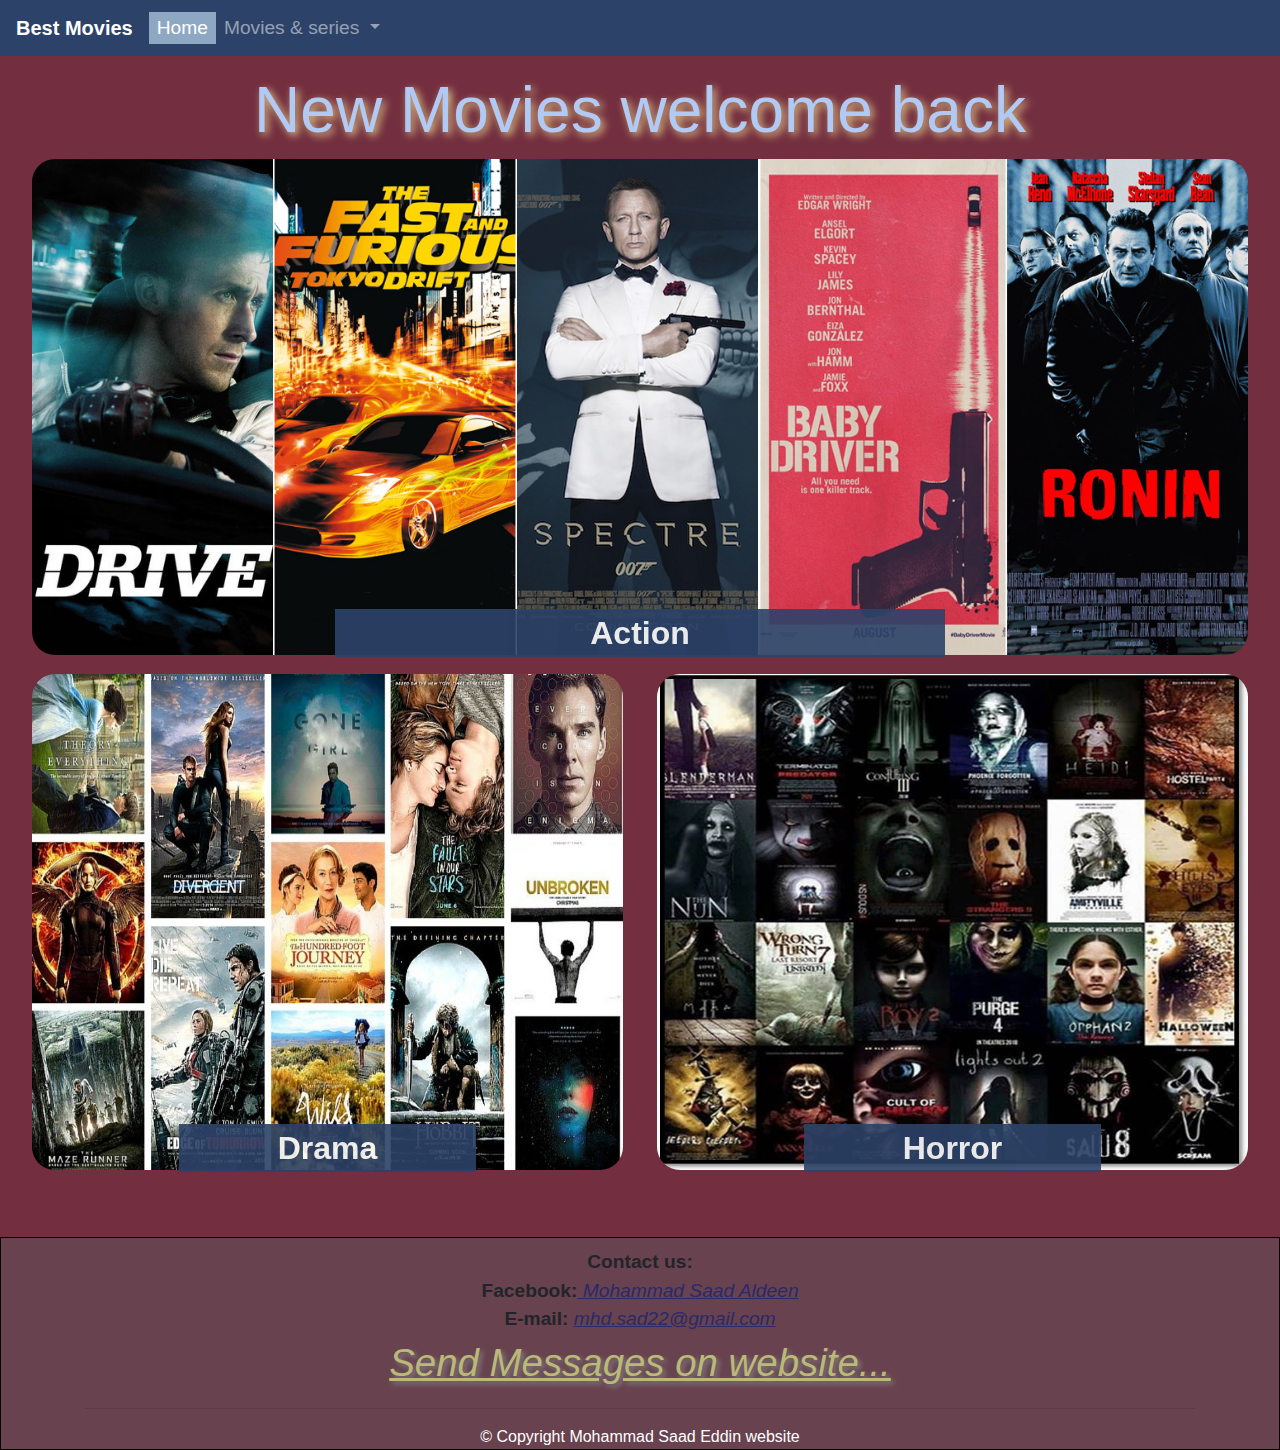
==== project web-1 zu/index.html @ e7ff3817 "add welcome" ====
<!doctype html>
<html lang="en">
  <head>
    <!-- Required meta tags -->
    <meta charset="utf-8">
    <meta http-equiv="X-UA-Compatible" content="IE=edge">
    <meta name="viewport" content="width=device-width, initial-scale=1, shrink-to-fit=no">

    <!-- Bootstrap CSS -->
    <link rel="stylesheet" href="css/bootstrap.min.css">
    <link rel="stylesheet" href="css/styles.css">
    <title>Best Movies! </title>
   


  </head>
  <body>
    

    <nav class="navbar navbar-expand-lg navbar-dark">
      <a class="navbar-brand" href="#">Best Movies</a>
      <button class="navbar-toggler" type="button" data-toggle="collapse" data-target="#navbarSupportedContent" aria-controls="navbarSupportedContent" aria-expanded="false" aria-label="Toggle navigation">
        <span class="navbar-toggler-icon"></span>
      </button>

      <div class="collapse navbar-collapse" id="navbarSupportedContent">
        <ul class="navbar-nav mr-auto">
          <li class="nav-item active">
            <a class="nav-link" href="#">Home</a>
          </li>
          <li class="nav-item dropdown">
            <a class="nav-link dropdown-toggle" href="#" id="navbarDropdown" role="button" data-toggle="dropdown" aria-haspopup="true" aria-expanded="false">
              Movies & series
            </a>
            <div class="dropdown-menu" aria-labelledby="navbarDropdown">
              <a class="dropdown-item" href="action.html">Action</a>
              <div class="dropdown-divider"></div>
              <a class="dropdown-item" href="drama.html">Drama</a>
              <div class="dropdown-divider"></div>
              <a class="dropdown-item" href="horror.html">Horror</a>
            </div>
          </li>
        </ul>
      </div>
    </nav>
     <h1 class="text-center mt-3" id="hed">New Movies welcome back 
     </h1>
    
     <section id="MainPage" class="container-fluid">
          <div class="row">
            <div class="col-sm-12"> 
              <div class="inside">

                <span>Action</span>
                <a href="action.html">
                  <img src="images/action.jpg" id="im1">
                </a>
              </div>
            </div>

            <div class="col-sm-6"> 
              <div class="inside">

                <span>Drama</span>
                <a href="drama.html">
                  <img src="images/drama.jpg" id="im2">
                </a>
              </div>
            </div>

            <div class="col-sm-6"> 
              <div class="inside">

                <span>Horror</span>
                <a href="horror.html">
                  <img src="images/horror.jpg" id="im3">
                </a>
              </div>
            </div>

          </div> <!-- row closed -->
      </section>



      <footer class="panel-footer">
    <div class="container">
      <div class="row">
        <section id="contact" class="col-sm-12">
          <div>
            <span>Contact us:</span><br>
           <span> Facebook:</span><a href="https://www.facebook.com/mohammad.sadaldeen"> Mohammad Saad Aldeen</a><br>
           <span> E-mail:</span> <a href="mailto:mhd.sad22@gmail.com"> mhd.sad22@gmail.com</a><br>
            <a href="contact.html" class="message"> Send Messages on website... </a>
         </div>
        </section>
      </div>
      <hr>
      <div class="text-center copy">&copy; Copyright Mohammad Saad Eddin website</div>
    </div>
  </footer>


      




    <!-- jQuery first, then Popper.js, then Bootstrap JS -->
      <script src="js/jquery-3.4.1.slim.min.js"></script>
      <script src="js/bootstrap.min.js"></script> 
     <!--  <script src="js/script.js"></script> -->
  </body>
</html>
---- project web-1 zu/css/styles.css ----
.navbar {
  
  background-color: #2C4268;
  /*position: fixed;*/
  top: 0;
  width: 100%;
  opacity: 1;

}
h1{color: #b1caf5;
	font-size: 4em;
	text-shadow: 3px 3px 8px  #e6d08d;}
.navbar-brand{font-size 1.8em;
			 font-weight: bold;}
#im1 , #im2 , #im3 {border: 2px solid #732e3f;
	border-radius: 25px;
	width: 100%;
	height: 500px;
	}	
#im1:hover ,#im2:hover ,#im3:hover{box-shadow: 0px 5px 3px gray;
		opacity: .8;	}



.collapse ul a {color: white;
				text-decoration: none;
				font-size: 1.2em;
				line-height: 0.8;}	

.active{background-color: #8ea8c3; }

.dropdown-menu{background-color: #5c677d;}				
body
{
	background-color: #732e3f;
	
}


}
h1{color: #9fbaea;}
 div.inside{position: relative;
 			text-align: center;}


#MainPage span{background-color: #2C4268;
			opacity: .9;
			color: white;
			font-size: 2em;
			font-weight: bolder;
			position: absolute;
			bottom: 0;
			text-align: center;
			width: 50%;
			right: 25%;
			left: 25%;}
.row >div{margin-bottom: 15px;}



footer{background-color: #634e57a8;
		margin-top: 50px;
		padding-top: 10px;
		border: 1px solid black;
		opacity: 6;
	}
#contact div{text-align: center;
			line-height: 1.5;
			font-size: 1.2em;
			}
#contact div a{color: #29296b;
				font-style: italic;
				text-decoration: underline;}
#contact div span{font-weight: bold;
				}			

.copy{color: white;}

.imclass img{border: 2px solid #732e3f;
	border-radius: 25px;
	width: 100%;
	height: 300px;
	}	
  p.parclass{
  	text-align: right;
  	padding-top: 50px;
	
	color: white;
	width: 98%;
	font-size: 1.5em;

	}
	#ActionPage div p span{	font-weight: bold;
							
							color: #577ea9;
							font-size: 1.4em;
					
							}

div.col-sm-9{ border: 2px dashed #bbb978;
			border-radius: 25px;
			
			}	
.row{
	margin-right: 10px;
}
.arabic{
	position: relative;
	width: 100%;
	font-size: 2.2em;
	font-style: italic;
	color: #e6d08d;
	text-align: center;
	margin: 20px;
	margin-bottom: 40px !important;
}

#lis{background-color: #51658685;
	width: 30%;
	position: relative;
	border: 1px solid black;
	border-radius: 35px;
	margin-right: auto;
	margin-left: auto;
	font-size: 1.3em;
	box-shadow: 1px 1px 10px 2px #e6d08d inset;
	}
#lis span{	font-style: italic;
			font-size: 1.2em;
			text-decoration: underline;}
#lis a{color: #e6d08d;
		font-size: .8em;
		font-style: italic;}
form .ffstyle{background-color: #c7bb97c2;}
table{color: #efece4ad;
		font-size: 1.4em;
		border:4px solid #b49982;
		width: 100%;

		}
form{margin: 0;
	padding:0;}
.bbl{margin-left: 25%;
	background-color: #c7bb97c2;
	border-radius: 10px;}
.bbr{margin-right: 25%;
	background-color: #c7bb97c2;
	border-radius: 10px;}

.cont-form{	width: 75%;
			margin-top: 15px;
			margin-bottom: 15px;
			margin-right: auto;
			margin-left: auto;}
.row{padding: 0;
	margin: 0;}
.cont-grad{position: relative;
			width: 60%;
			height: 100px;
			text-align: center;
			margin-right: auto;
			margin-left: auto;
			
			}
.grad{
		border: 1px solid white;
		border-radius: 25px;
		background: -webkit-radial-gradient(center, #fff094, #2c4267 , #2c4267);
         background: -moz-radial-gradient(center, #fff094, #2c4267 , #2c4267);
         background: radial-gradient(center, #fff094, #2c4267 , #2c4267);
         font-weight: bolder;
         font-size: 2em;
         position: relative;
         -webkit-animation: movingimage linear 3s 0s infinite alternate;
         -moz-animation: movingimage linear 3s 0s infinite alternate;
         animation: movingimage linear 3s 0s infinite alternate;

     }
 @-webkit-keyframes movingimage 
         {
            0%   {opacity: 1; left: 0; top:0;}
            50%  {opacity: .5; left: 0; top:30px;} 	
            100% {opacity: 1; left: 0; top: 60px;}
         }
         @-moz-keyframes movingimage 
         {
          0%   {opacity: 1; left: 0; top:0;}
            50%  {opacity: .5; left: 0; top:30px;} 	
            100% {opacity: 1; left: 0; top: 60px;}
         }
         @keyframes movingimage
         {  0%   {opacity: 1; left: 0; top:0;}
            50%  {opacity: .5; left: 0; top:30px;} 	
            100% {opacity: 1; left: 0; top: 60px;}
         }

.message{font-size: 2em;
		color: #bbb978 !important;
		text-shadow: 3px 3px 5px gray;}
.sss{font-size: .7em;}
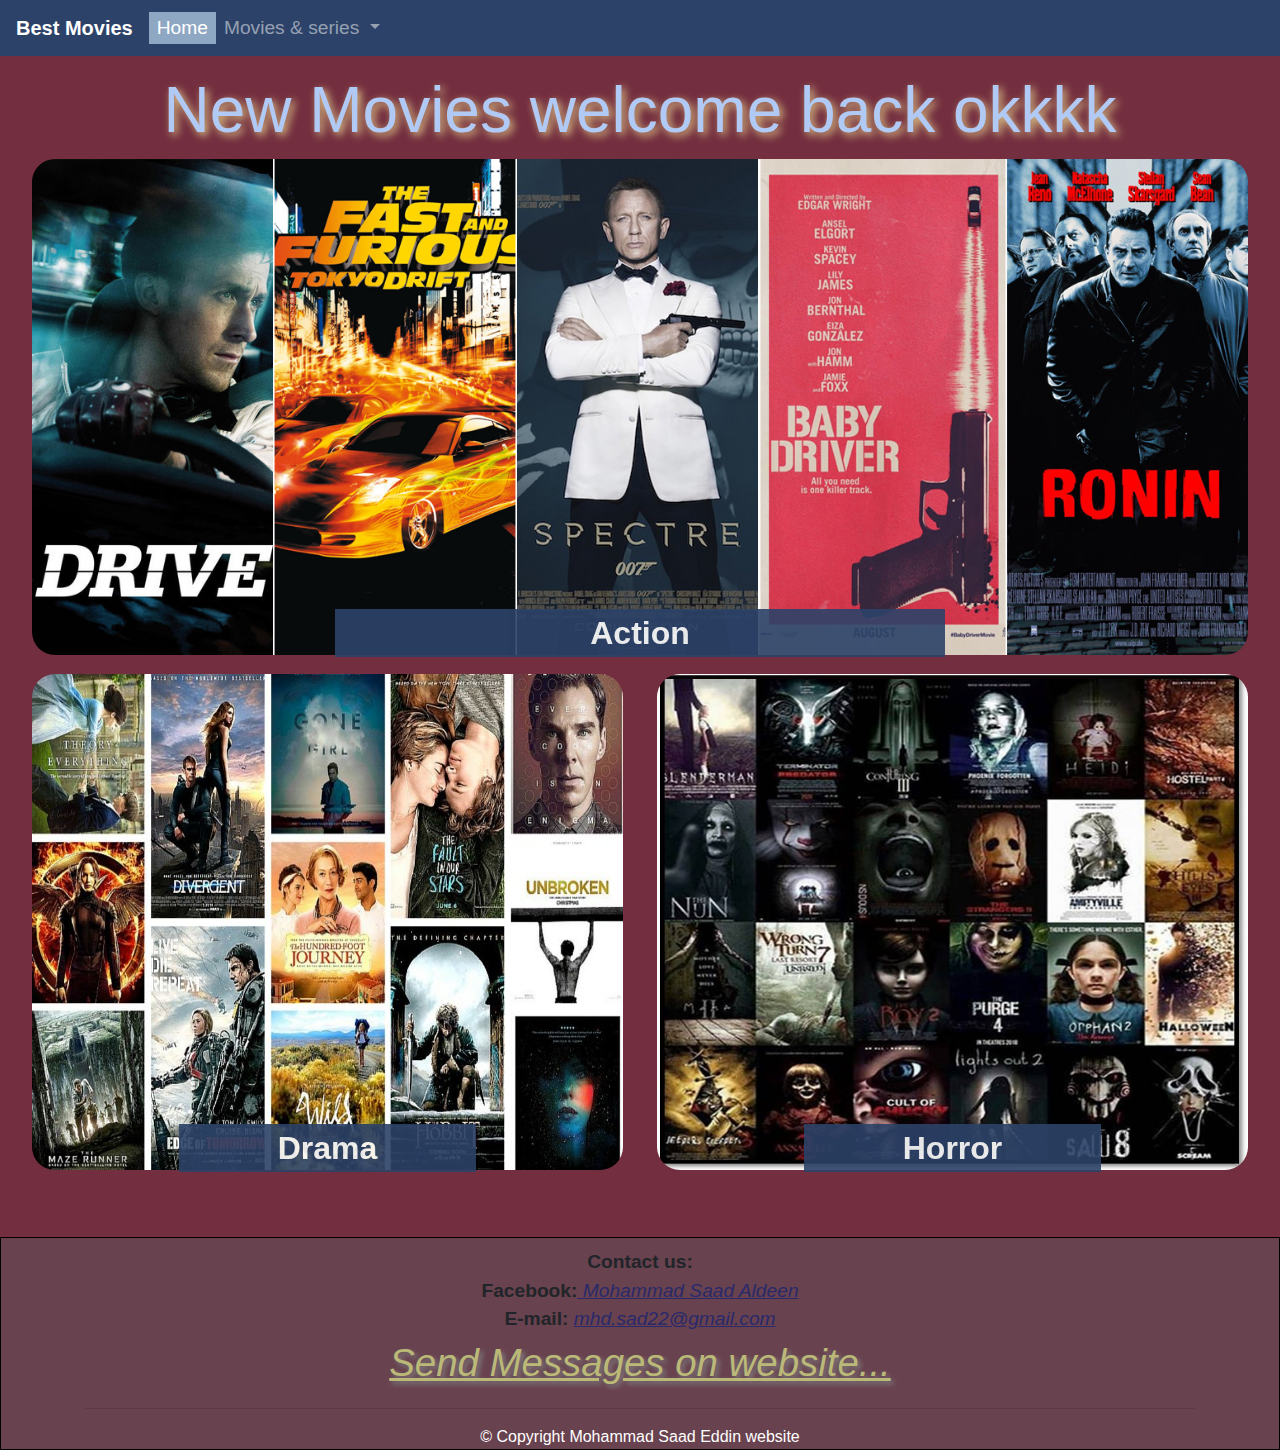
==== commit fa6e37ef: "Merge pull request #2 from MHD22/myEd" ====
--- a/project web-1 zu/index.html
+++ b/project web-1 zu/index.html
@@ -43,7 +43,7 @@
         </ul>
       </div>
     </nav>
-     <h1 class="text-center mt-3" id="hed">New Movies welcome back 
+     <h1 class="text-center mt-3" id="hed">New Movies welcome back okkkk
      </h1>
     
      <section id="MainPage" class="container-fluid">
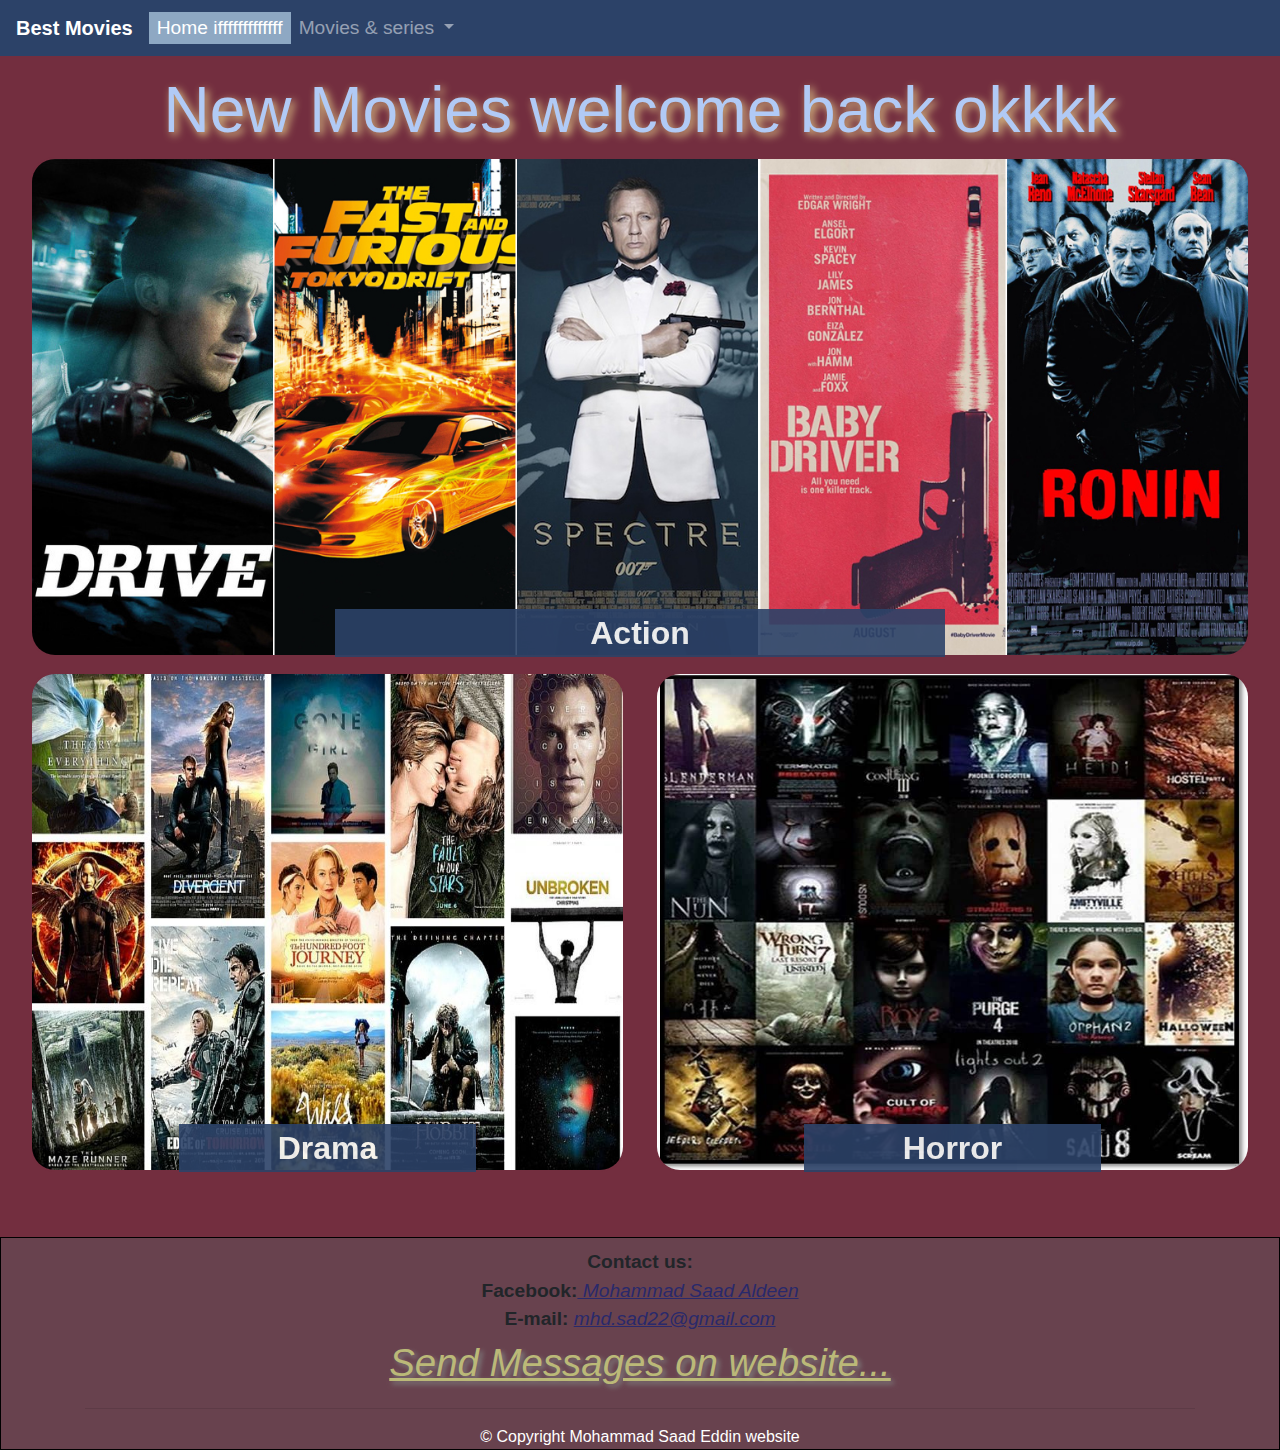
==== commit 3370f3a0: "Merge pull request #3 from MhdSad22/master" ====
--- a/project web-1 zu/index.html
+++ b/project web-1 zu/index.html
@@ -26,7 +26,7 @@
       <div class="collapse navbar-collapse" id="navbarSupportedContent">
         <ul class="navbar-nav mr-auto">
           <li class="nav-item active">
-            <a class="nav-link" href="#">Home</a>
+            <a class="nav-link" href="#">Home ifffffffffffff</a>
           </li>
           <li class="nav-item dropdown">
             <a class="nav-link dropdown-toggle" href="#" id="navbarDropdown" role="button" data-toggle="dropdown" aria-haspopup="true" aria-expanded="false">
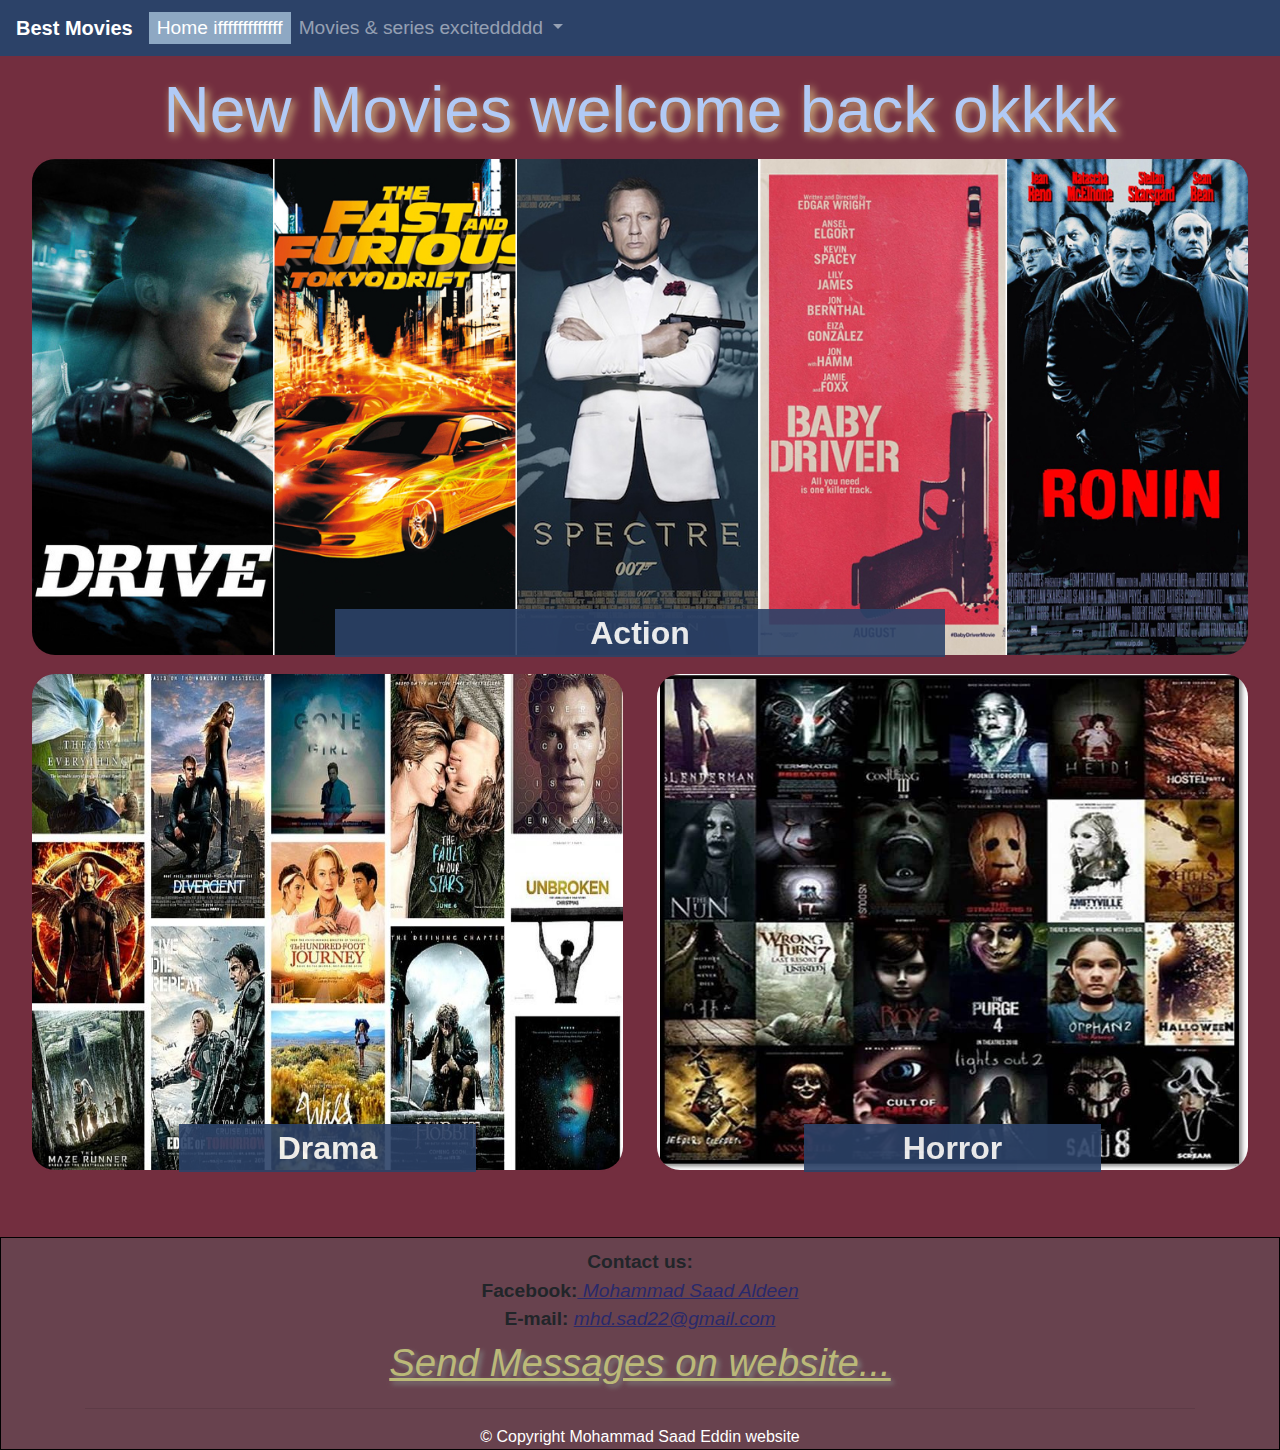
==== commit 8ece4550: "add excited" ====
--- a/project web-1 zu/index.html
+++ b/project web-1 zu/index.html
@@ -30,7 +30,7 @@
           </li>
           <li class="nav-item dropdown">
             <a class="nav-link dropdown-toggle" href="#" id="navbarDropdown" role="button" data-toggle="dropdown" aria-haspopup="true" aria-expanded="false">
-              Movies & series
+              Movies & series exciteddddd 
             </a>
             <div class="dropdown-menu" aria-labelledby="navbarDropdown">
               <a class="dropdown-item" href="action.html">Action</a>
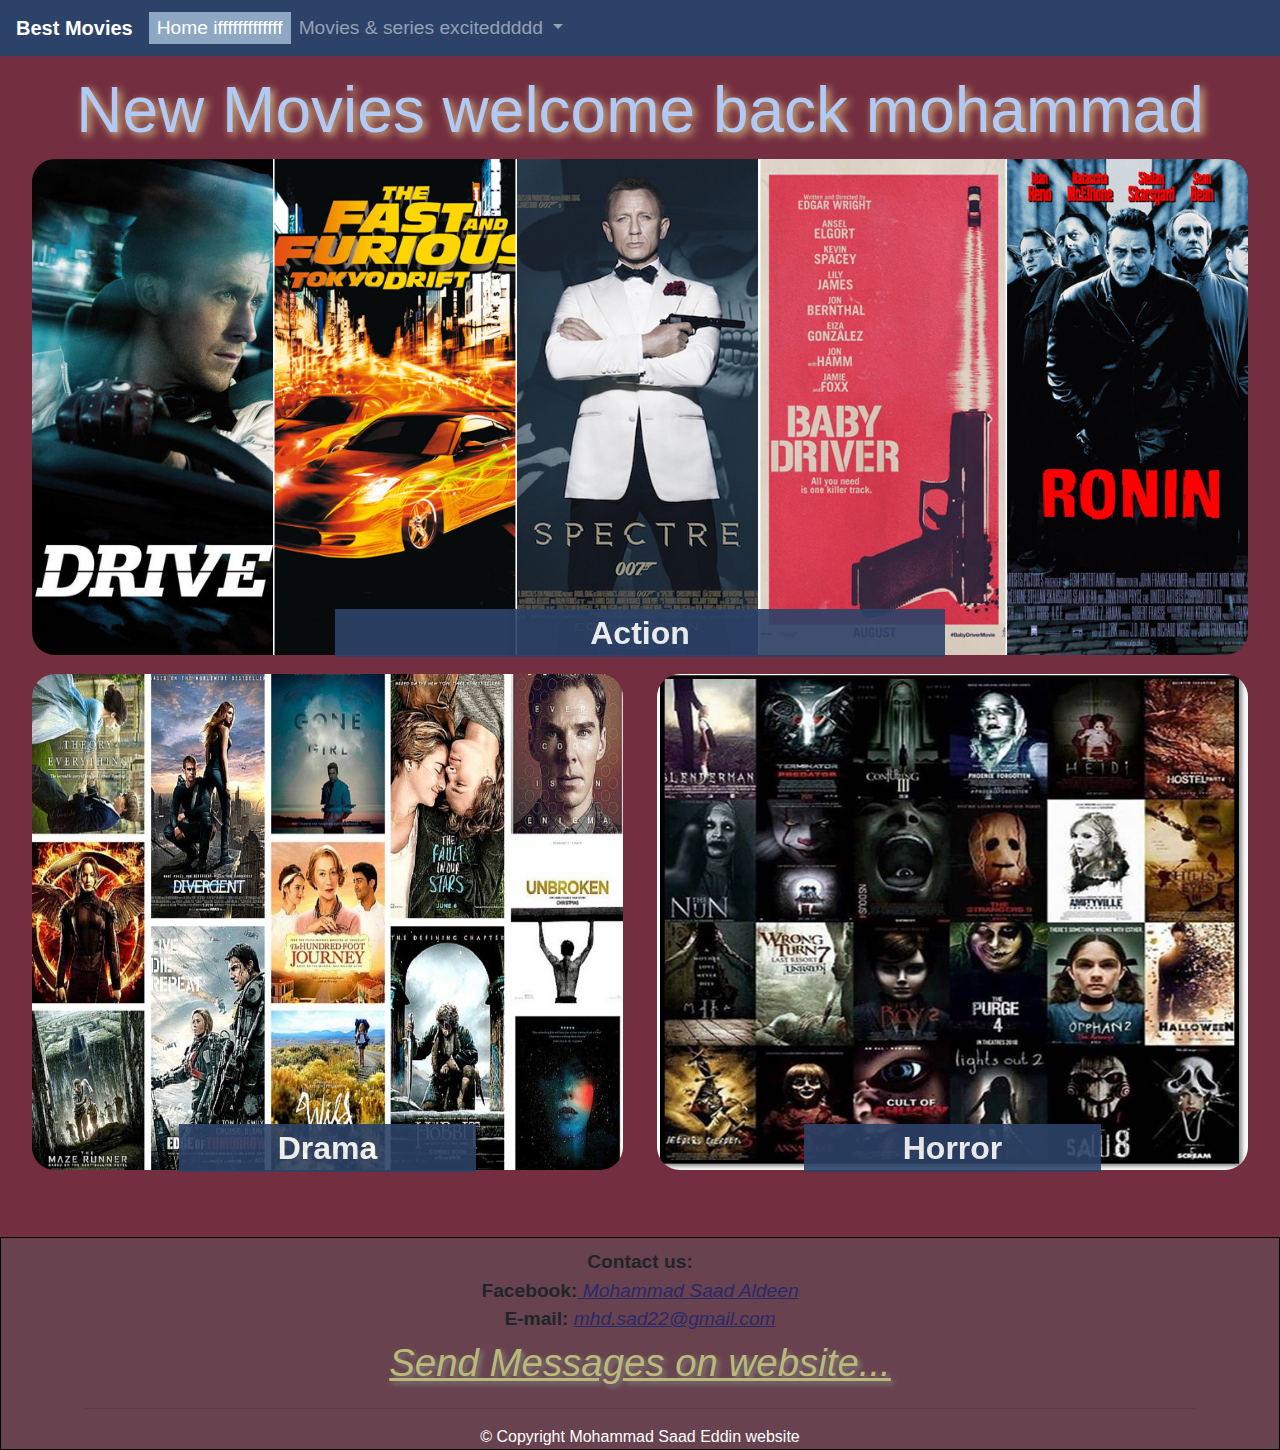
==== commit 1df7e8fc: "edit 1 welcome back" ====
--- a/project web-1 zu/index.html
+++ b/project web-1 zu/index.html
@@ -43,7 +43,7 @@
         </ul>
       </div>
     </nav>
-     <h1 class="text-center mt-3" id="hed">New Movies welcome back okkkk
+     <h1 class="text-center mt-3" id="hed">New Movies welcome back mohammad
      </h1>
     
      <section id="MainPage" class="container-fluid">
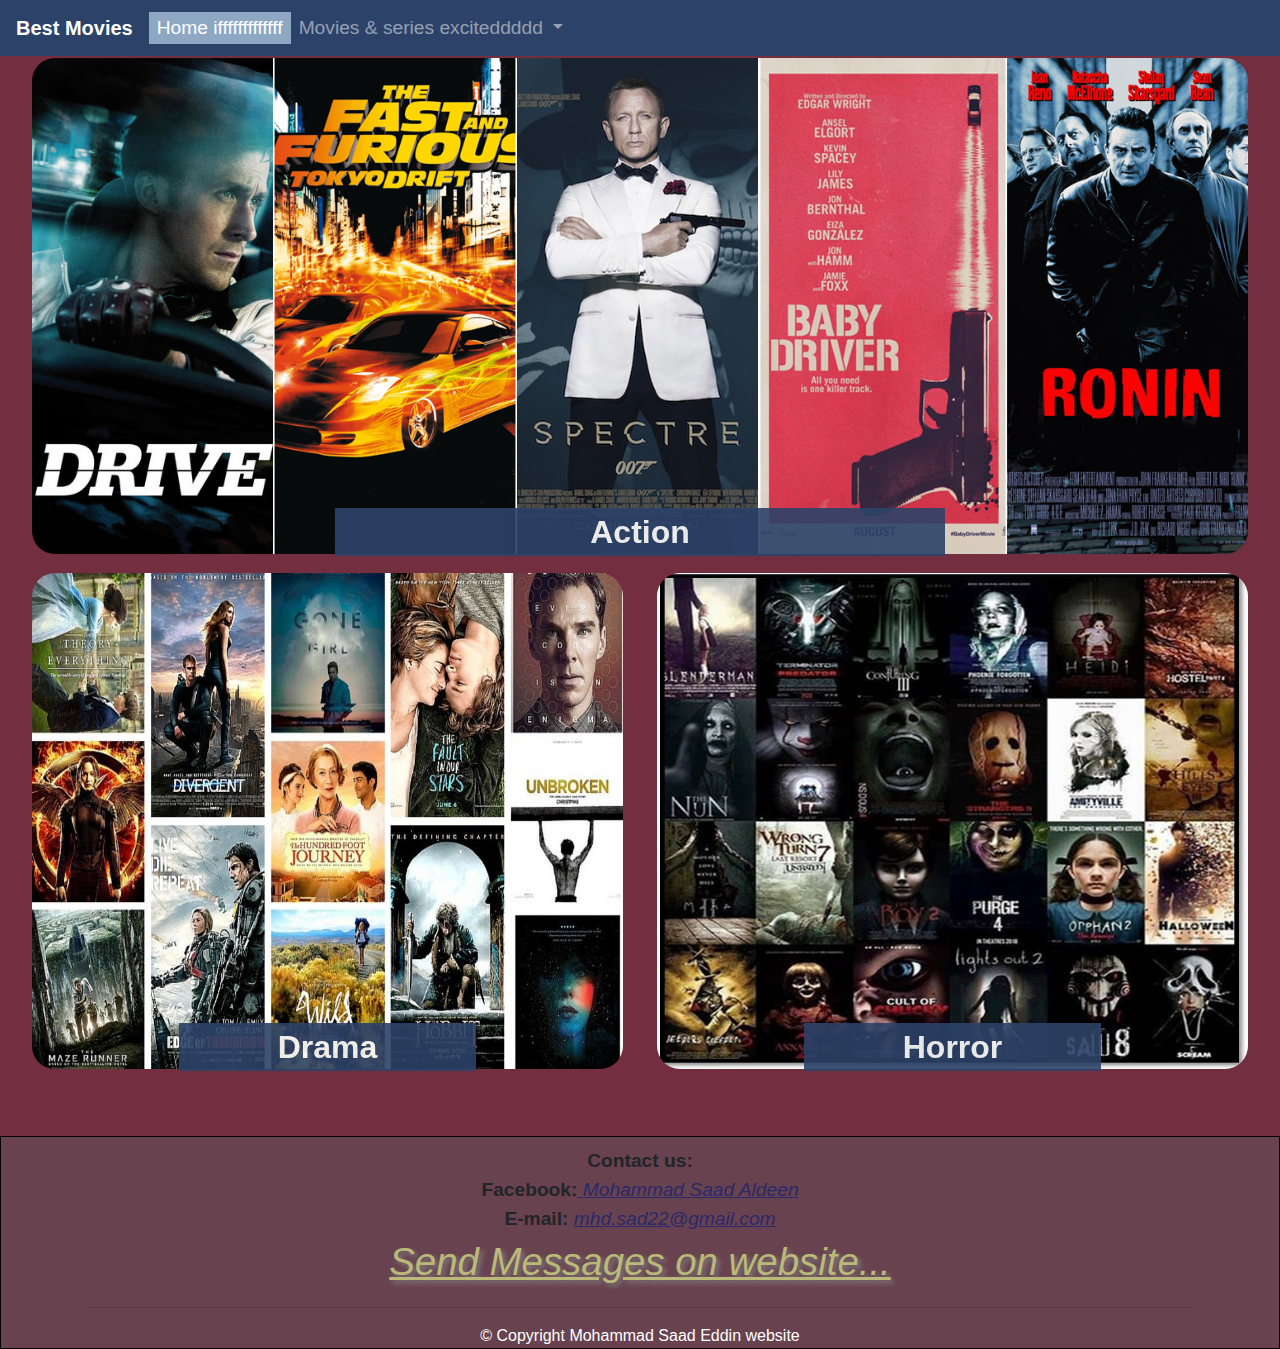
==== commit a4afa608: "edit 2 delete" ====
--- a/project web-1 zu/index.html
+++ b/project web-1 zu/index.html
@@ -43,8 +43,7 @@
         </ul>
       </div>
     </nav>
-     <h1 class="text-center mt-3" id="hed">New Movies welcome back mohammad
-     </h1>
+     
     
      <section id="MainPage" class="container-fluid">
           <div class="row">
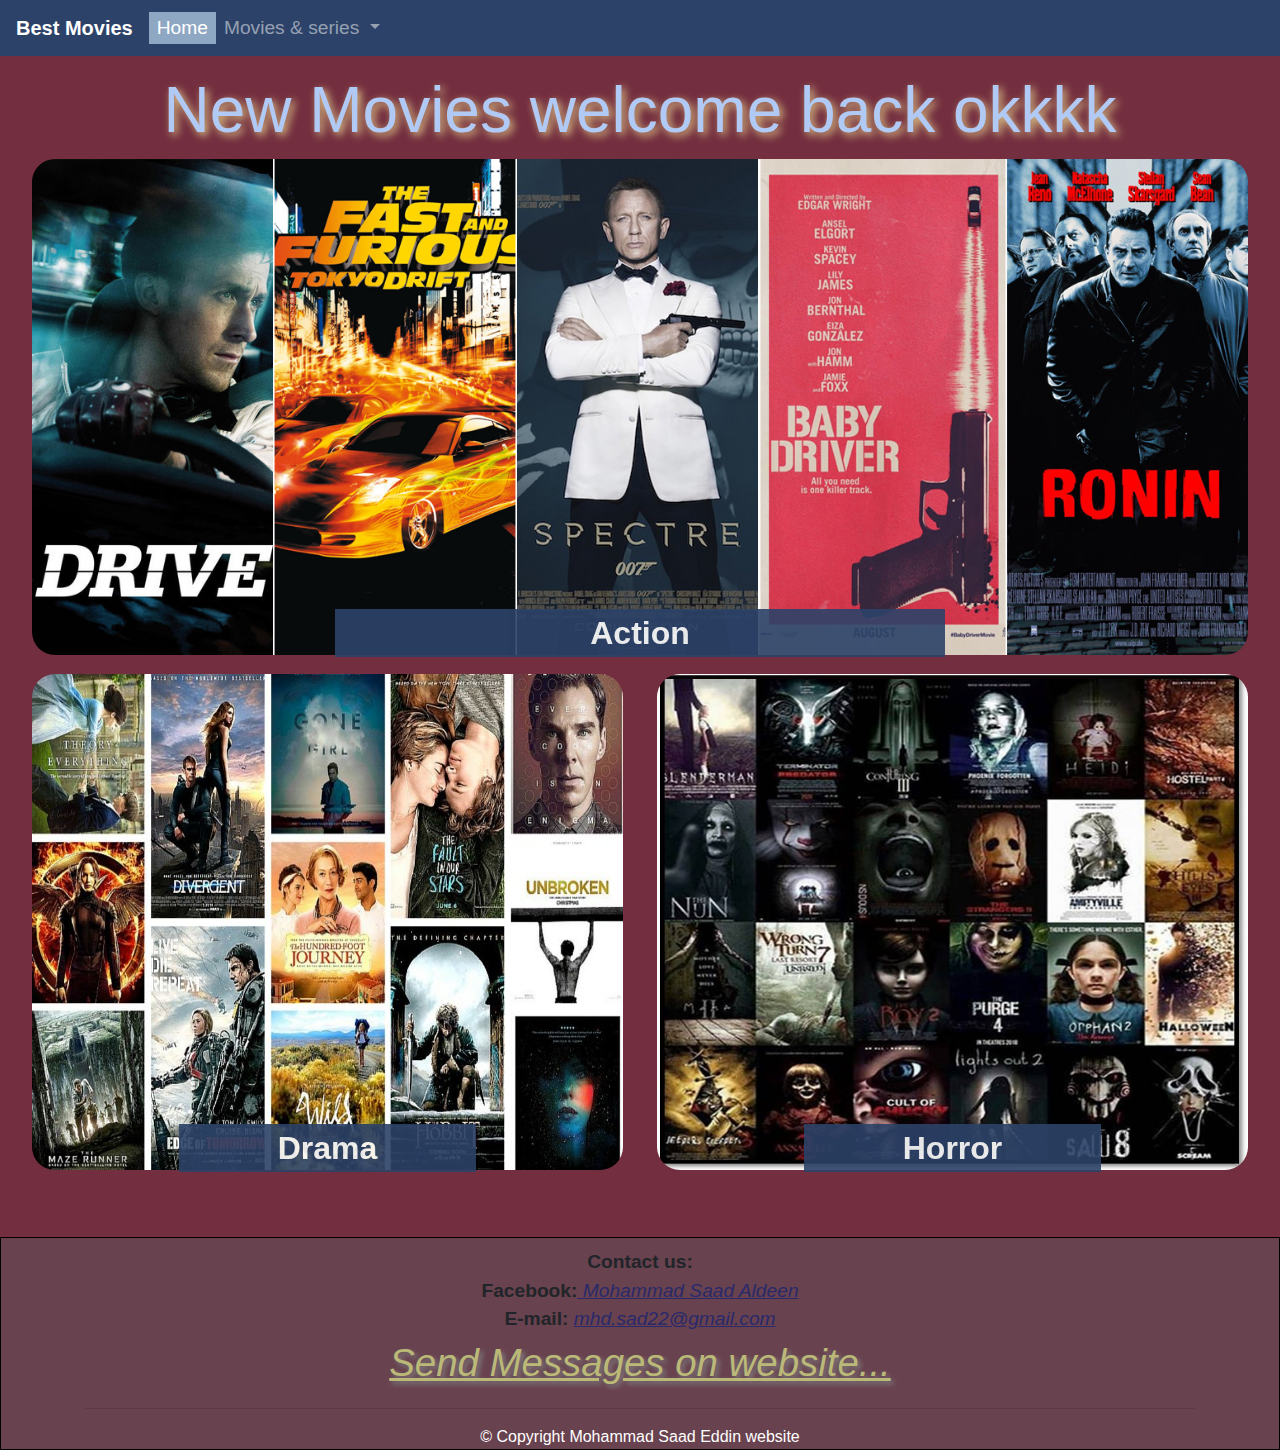
==== commit 0e40c53b: "Update index.html" ====
--- a/project web-1 zu/index.html
+++ b/project web-1 zu/index.html
@@ -26,11 +26,11 @@
       <div class="collapse navbar-collapse" id="navbarSupportedContent">
         <ul class="navbar-nav mr-auto">
           <li class="nav-item active">
-            <a class="nav-link" href="#">Home ifffffffffffff</a>
+            <a class="nav-link" href="#">Home</a>
           </li>
           <li class="nav-item dropdown">
             <a class="nav-link dropdown-toggle" href="#" id="navbarDropdown" role="button" data-toggle="dropdown" aria-haspopup="true" aria-expanded="false">
-              Movies & series exciteddddd 
+              Movies & series
             </a>
             <div class="dropdown-menu" aria-labelledby="navbarDropdown">
               <a class="dropdown-item" href="action.html">Action</a>
@@ -43,7 +43,8 @@
         </ul>
       </div>
     </nav>
-     
+     <h1 class="text-center mt-3" id="hed">New Movies welcome back okkkk
+     </h1>
     
      <section id="MainPage" class="container-fluid">
           <div class="row">
@@ -110,4 +111,4 @@
       <script src="js/bootstrap.min.js"></script> 
      <!--  <script src="js/script.js"></script> -->
   </body>
-</html>+</html>
